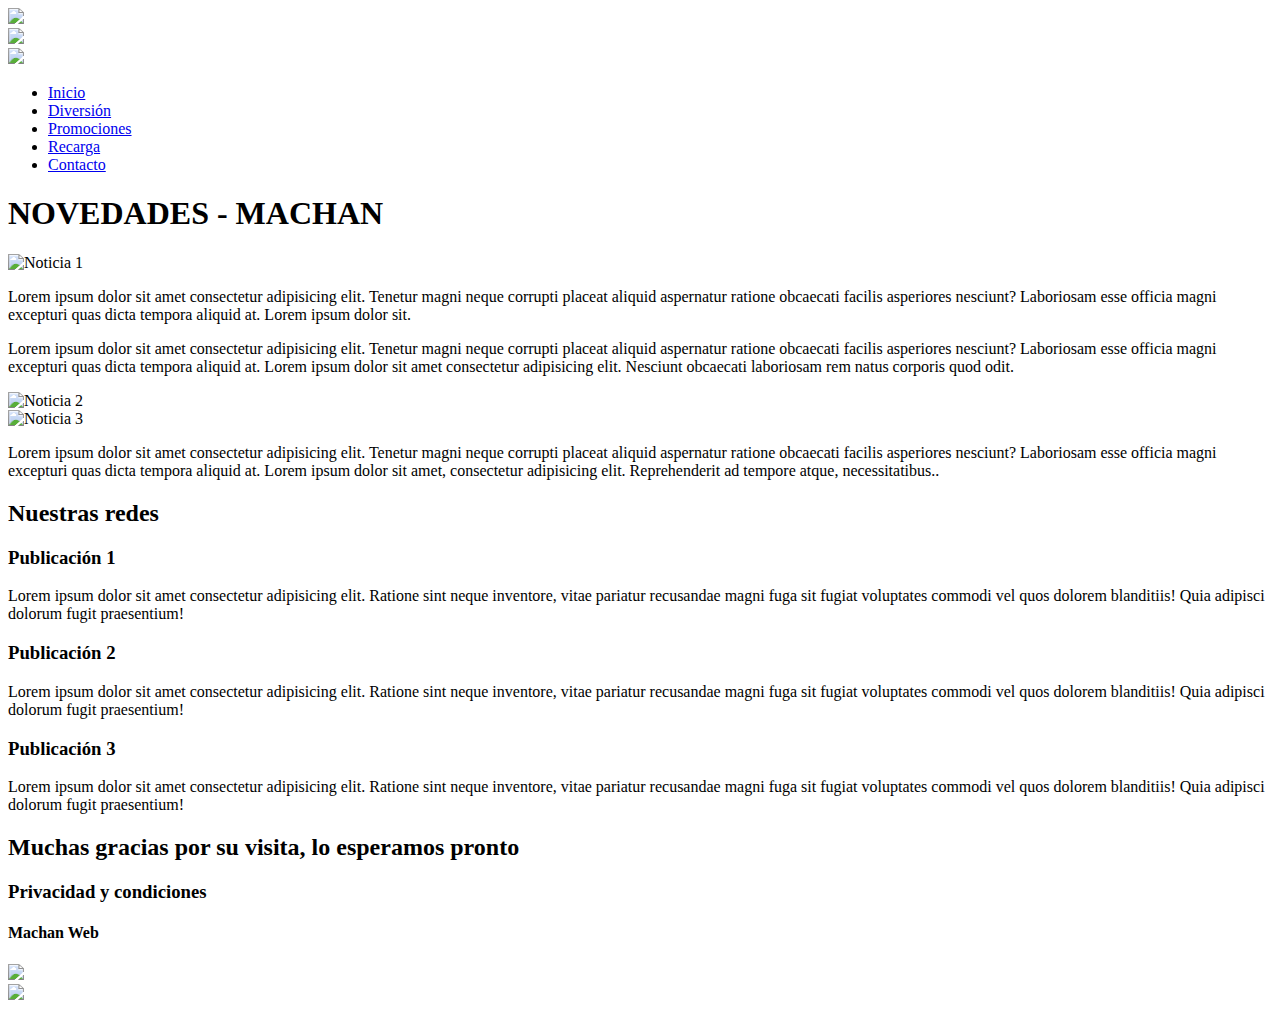
==== index.html @ f3fd30a8 "Add files via upload" ====
<!DOCTYPE html>
<html lang="en">
<head>
    <meta charset="UTF-8">
    <meta http-equiv="X-UA-Compatible" content="IE=edge">
    <meta name="viewport" content="width=device-width, initial-scale=1.0">
    <link rel="shortcut icon" href="" type="image/x-icon">
    <link rel="stylesheet" href="./css/estilos.css">
    <title>Machan Entretenimientos</title>
</head>
<body>
    <div id="grilla">
    <header class="container-Header">
        <div class="logo">
            <a href="#">
            <img src="./assets/Logo/1.png">
            </a>
        </div>
        <div class="imagenFb">
            <a href="https://www.facebook.com/MachanEntretenimientos/" target="_blank">
            <img src="./assets/Imgs/Facebook.png">
            </a>
        </div>
        <div class="imagenIg">
            <a href="https://www.instagram.com/machan.entretenimientos/" target="_blank">
            <img src="./assets/Imgs/Logo Instagram.jpg">
            </a>
        </div>
        <nav>
            <ul>
                <li>
                    <a class="active" href="#">Inicio</a>
                </li>
                <li>
                    <a href="./pages/Diversión.html">Diversión</a>
                </li>
                <li>
                    <a href="./pages/Promociones.html">Promociones</a>
                </li>
                <li>
                    <a href="./pages/Recarga.html">Recarga</a>
                </li>
                <li>
                    <a href="./pages/Contacto.html">Contacto</a>
                </li>
            </ul>
        </nav>
    </header>
    <main class="container-Main">
        <h1 class="encabezado1"> NOVEDADES - MACHAN </h1>
        <div id="noticia1">
            <img src="./assets/imgs/Noticia1.jpg" alt="Noticia 1">
            <p>Lorem ipsum dolor sit amet consectetur adipisicing elit. Tenetur magni neque corrupti placeat aliquid aspernatur ratione obcaecati facilis asperiores nesciunt? Laboriosam esse officia magni excepturi quas dicta tempora aliquid at. Lorem ipsum dolor sit.</p>
        </div>
        <div id="noticia2">
            <p>Lorem ipsum dolor sit amet consectetur adipisicing elit. Tenetur magni neque corrupti placeat aliquid aspernatur ratione obcaecati facilis asperiores nesciunt? Laboriosam esse officia magni excepturi quas dicta tempora aliquid at. Lorem ipsum dolor sit amet consectetur adipisicing elit. Nesciunt obcaecati laboriosam rem natus corporis quod odit.</p>
            <img src="./assets/imgs/Noticia2.jpg" alt="Noticia 2">
        </div>
        <div id="noticia3">
            <img src="./assets/imgs/Noticia3.jpg" alt="Noticia 3">
            <p>Lorem ipsum dolor sit amet consectetur adipisicing elit. Tenetur magni neque corrupti placeat aliquid aspernatur ratione obcaecati facilis asperiores nesciunt? Laboriosam esse officia magni excepturi quas dicta tempora aliquid at. Lorem ipsum dolor sit amet, consectetur adipisicing elit. Reprehenderit ad tempore atque, necessitatibus..</p>
        </div>
    </main>
    <aside>
    <div  class="container-Aside">
        <h2 class="encabezado2">Nuestras redes</h2>
        <div class="publicacion1">
            <h3>Publicación 1</h3>
            <p>Lorem ipsum dolor sit amet consectetur adipisicing elit. Ratione sint neque inventore, vitae pariatur recusandae magni fuga sit fugiat voluptates commodi vel quos dolorem blanditiis! Quia adipisci dolorum fugit praesentium!</p>
        </div>
        <div class="publicacion2">
            <h3>Publicación 2</h3>
            <p>Lorem ipsum dolor sit amet consectetur adipisicing elit. Ratione sint neque inventore, vitae pariatur recusandae magni fuga sit fugiat voluptates commodi vel quos dolorem blanditiis! Quia adipisci dolorum fugit praesentium!</p>
        </div>
        <div class="publicacion3">
            <h3>Publicación 3</h3>
            <p>Lorem ipsum dolor sit amet consectetur adipisicing elit. Ratione sint neque inventore, vitae pariatur recusandae magni fuga sit fugiat voluptates commodi vel quos dolorem blanditiis! Quia adipisci dolorum fugit praesentium!</p>
        </div>
    </div>
    </aside>
    <footer class="container-Footer">
        <h2 class="encabezado3">Muchas gracias por su visita, lo esperamos pronto</h2>
        <h3>Privacidad y condiciones</h3>
        <h4>Machan Web</h4>
        <div class="imagenfb2">
            <a href="https://www.facebook.com/MachanEntretenimientos/" target="_blank"><img src="./assets/Imgs/Facebook.png"></a>
        </div>
        <div class="imagenig2">
            <a href="https://www.instagram.com/machan.entretenimientos/" target="_blank"><img src="./assets/Imgs/Logo Instagram.jpg"></a>
        </div>
    </footer>
</body>
</html>
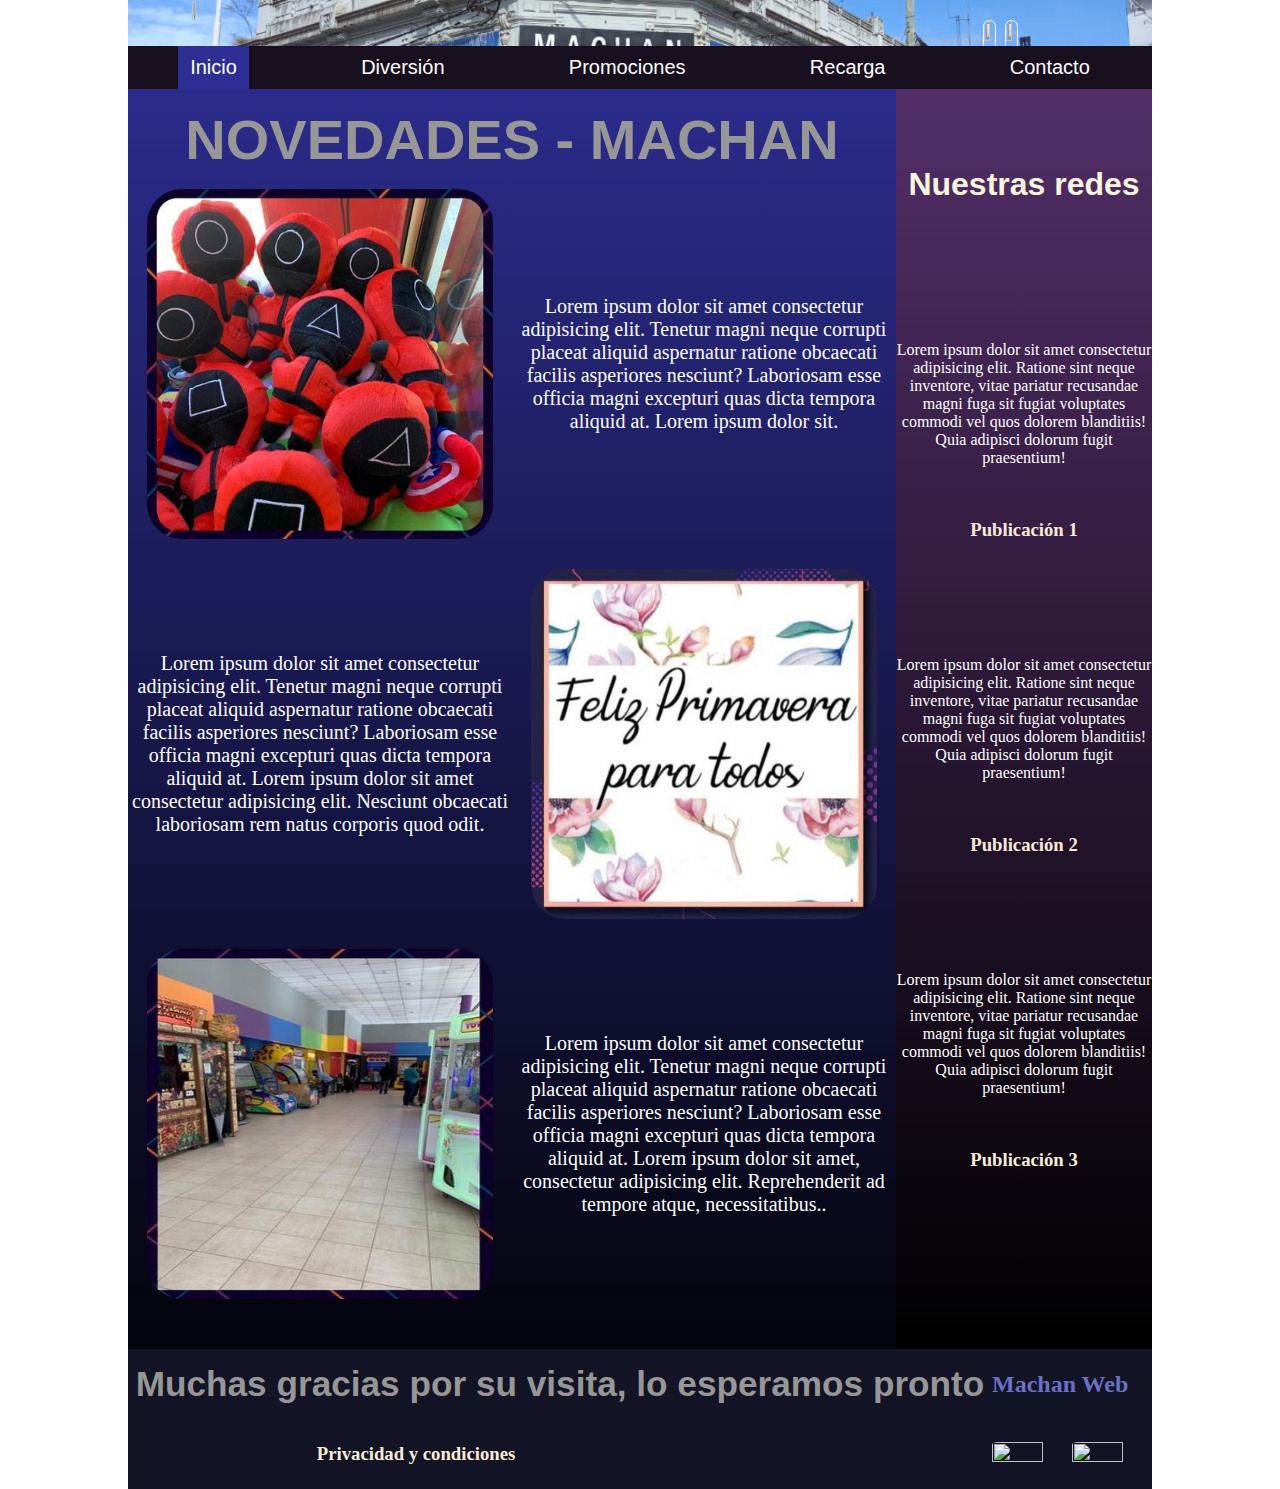
==== commit 77a6b361: "Cambio del nombre del index y finalización de página full responsive" ====
--- a/index.html
+++ b/index.html
@@ -1,93 +1,93 @@
-<!DOCTYPE html>
-<html lang="en">
-<head>
-    <meta charset="UTF-8">
-    <meta http-equiv="X-UA-Compatible" content="IE=edge">
-    <meta name="viewport" content="width=device-width, initial-scale=1.0">
-    <link rel="shortcut icon" href="" type="image/x-icon">
-    <link rel="stylesheet" href="./css/estilos.css">
-    <title>Machan Entretenimientos</title>
-</head>
-<body>
-    <div id="grilla">
-    <header class="container-Header">
-        <div class="logo">
-            <a href="#">
-            <img src="./assets/Logo/1.png">
-            </a>
-        </div>
-        <div class="imagenFb">
-            <a href="https://www.facebook.com/MachanEntretenimientos/" target="_blank">
-            <img src="./assets/Imgs/Facebook.png">
-            </a>
-        </div>
-        <div class="imagenIg">
-            <a href="https://www.instagram.com/machan.entretenimientos/" target="_blank">
-            <img src="./assets/Imgs/Logo Instagram.jpg">
-            </a>
-        </div>
-        <nav>
-            <ul>
-                <li>
-                    <a class="active" href="#">Inicio</a>
-                </li>
-                <li>
-                    <a href="./pages/Diversión.html">Diversión</a>
-                </li>
-                <li>
-                    <a href="./pages/Promociones.html">Promociones</a>
-                </li>
-                <li>
-                    <a href="./pages/Recarga.html">Recarga</a>
-                </li>
-                <li>
-                    <a href="./pages/Contacto.html">Contacto</a>
-                </li>
-            </ul>
-        </nav>
-    </header>
-    <main class="container-Main">
-        <h1 class="encabezado1"> NOVEDADES - MACHAN </h1>
-        <div id="noticia1">
-            <img src="./assets/imgs/Noticia1.jpg" alt="Noticia 1">
-            <p>Lorem ipsum dolor sit amet consectetur adipisicing elit. Tenetur magni neque corrupti placeat aliquid aspernatur ratione obcaecati facilis asperiores nesciunt? Laboriosam esse officia magni excepturi quas dicta tempora aliquid at. Lorem ipsum dolor sit.</p>
-        </div>
-        <div id="noticia2">
-            <p>Lorem ipsum dolor sit amet consectetur adipisicing elit. Tenetur magni neque corrupti placeat aliquid aspernatur ratione obcaecati facilis asperiores nesciunt? Laboriosam esse officia magni excepturi quas dicta tempora aliquid at. Lorem ipsum dolor sit amet consectetur adipisicing elit. Nesciunt obcaecati laboriosam rem natus corporis quod odit.</p>
-            <img src="./assets/imgs/Noticia2.jpg" alt="Noticia 2">
-        </div>
-        <div id="noticia3">
-            <img src="./assets/imgs/Noticia3.jpg" alt="Noticia 3">
-            <p>Lorem ipsum dolor sit amet consectetur adipisicing elit. Tenetur magni neque corrupti placeat aliquid aspernatur ratione obcaecati facilis asperiores nesciunt? Laboriosam esse officia magni excepturi quas dicta tempora aliquid at. Lorem ipsum dolor sit amet, consectetur adipisicing elit. Reprehenderit ad tempore atque, necessitatibus..</p>
-        </div>
-    </main>
-    <aside>
-    <div  class="container-Aside">
-        <h2 class="encabezado2">Nuestras redes</h2>
-        <div class="publicacion1">
-            <h3>Publicación 1</h3>
-            <p>Lorem ipsum dolor sit amet consectetur adipisicing elit. Ratione sint neque inventore, vitae pariatur recusandae magni fuga sit fugiat voluptates commodi vel quos dolorem blanditiis! Quia adipisci dolorum fugit praesentium!</p>
-        </div>
-        <div class="publicacion2">
-            <h3>Publicación 2</h3>
-            <p>Lorem ipsum dolor sit amet consectetur adipisicing elit. Ratione sint neque inventore, vitae pariatur recusandae magni fuga sit fugiat voluptates commodi vel quos dolorem blanditiis! Quia adipisci dolorum fugit praesentium!</p>
-        </div>
-        <div class="publicacion3">
-            <h3>Publicación 3</h3>
-            <p>Lorem ipsum dolor sit amet consectetur adipisicing elit. Ratione sint neque inventore, vitae pariatur recusandae magni fuga sit fugiat voluptates commodi vel quos dolorem blanditiis! Quia adipisci dolorum fugit praesentium!</p>
-        </div>
-    </div>
-    </aside>
-    <footer class="container-Footer">
-        <h2 class="encabezado3">Muchas gracias por su visita, lo esperamos pronto</h2>
-        <h3>Privacidad y condiciones</h3>
-        <h4>Machan Web</h4>
-        <div class="imagenfb2">
-            <a href="https://www.facebook.com/MachanEntretenimientos/" target="_blank"><img src="./assets/Imgs/Facebook.png"></a>
-        </div>
-        <div class="imagenig2">
-            <a href="https://www.instagram.com/machan.entretenimientos/" target="_blank"><img src="./assets/Imgs/Logo Instagram.jpg"></a>
-        </div>
-    </footer>
-</body>
+<!DOCTYPE html>
+<html lang="en">
+<head>
+    <meta charset="UTF-8">
+    <meta http-equiv="X-UA-Compatible" content="IE=edge">
+    <meta name="viewport" content="width=device-width, initial-scale=1.0">
+    <link rel="shortcut icon" href="" type="image/x-icon">
+    <link rel="stylesheet" href="./css/estilos.css">
+    <title>Machan Entretenimientos</title>
+</head>
+<body>
+    <div id="grilla">
+    <header class="container-Header">
+        <div class="logo">
+            <a href="#">
+            <img src="./assets/Logo/1.png">
+            </a>
+        </div>
+        <div class="imagenFb">
+            <a href="https://www.facebook.com/MachanEntretenimientos/" target="_blank">
+            <img src="./assets/Imgs/Facebook.png">
+            </a>
+        </div>
+        <div class="imagenIg">
+            <a href="https://www.instagram.com/machan.entretenimientos/" target="_blank">
+            <img src="./assets/Imgs/Logo Instagram.jpg">
+            </a>
+        </div>
+        <nav>
+            <ul>
+                <li>
+                    <a class="active" href="#">Inicio</a>
+                </li>
+                <li>
+                    <a href="./pages/Diversión.html">Diversión</a>
+                </li>
+                <li>
+                    <a href="./pages/Promociones.html">Promociones</a>
+                </li>
+                <li>
+                    <a href="./pages/Recarga.html">Recarga</a>
+                </li>
+                <li>
+                    <a href="./pages/Contacto.html">Contacto</a>
+                </li>
+            </ul>
+        </nav>
+    </header>
+    <main class="container-Main">
+        <h1 class="encabezado1"> NOVEDADES - MACHAN </h1>
+        <div id="noticia1">
+            <img src="./assets/imgs/Noticia1.jpg" alt="Noticia 1">
+            <p>Lorem ipsum dolor sit amet consectetur adipisicing elit. Tenetur magni neque corrupti placeat aliquid aspernatur ratione obcaecati facilis asperiores nesciunt? Laboriosam esse officia magni excepturi quas dicta tempora aliquid at. Lorem ipsum dolor sit.</p>
+        </div>
+        <div id="noticia2">
+            <p>Lorem ipsum dolor sit amet consectetur adipisicing elit. Tenetur magni neque corrupti placeat aliquid aspernatur ratione obcaecati facilis asperiores nesciunt? Laboriosam esse officia magni excepturi quas dicta tempora aliquid at. Lorem ipsum dolor sit amet consectetur adipisicing elit. Nesciunt obcaecati laboriosam rem natus corporis quod odit.</p>
+            <img src="./assets/imgs/Noticia2.jpg" alt="Noticia 2">
+        </div>
+        <div id="noticia3">
+            <img src="./assets/imgs/Noticia3.jpg" alt="Noticia 3">
+            <p>Lorem ipsum dolor sit amet consectetur adipisicing elit. Tenetur magni neque corrupti placeat aliquid aspernatur ratione obcaecati facilis asperiores nesciunt? Laboriosam esse officia magni excepturi quas dicta tempora aliquid at. Lorem ipsum dolor sit amet, consectetur adipisicing elit. Reprehenderit ad tempore atque, necessitatibus..</p>
+        </div>
+    </main>
+    <aside>
+    <div  class="container-Aside">
+        <h2 class="encabezado2">Nuestras redes</h2>
+        <div class="publicacion1">
+            <h3>Publicación 1</h3>
+            <p>Lorem ipsum dolor sit amet consectetur adipisicing elit. Ratione sint neque inventore, vitae pariatur recusandae magni fuga sit fugiat voluptates commodi vel quos dolorem blanditiis! Quia adipisci dolorum fugit praesentium!</p>
+        </div>
+        <div class="publicacion2">
+            <h3>Publicación 2</h3>
+            <p>Lorem ipsum dolor sit amet consectetur adipisicing elit. Ratione sint neque inventore, vitae pariatur recusandae magni fuga sit fugiat voluptates commodi vel quos dolorem blanditiis! Quia adipisci dolorum fugit praesentium!</p>
+        </div>
+        <div class="publicacion3">
+            <h3>Publicación 3</h3>
+            <p>Lorem ipsum dolor sit amet consectetur adipisicing elit. Ratione sint neque inventore, vitae pariatur recusandae magni fuga sit fugiat voluptates commodi vel quos dolorem blanditiis! Quia adipisci dolorum fugit praesentium!</p>
+        </div>
+    </div>
+    </aside>
+    <footer class="container-Footer">
+        <h2 class="encabezado3">Muchas gracias por su visita, lo esperamos pronto</h2>
+        <h3>Privacidad y condiciones</h3>
+        <h4>Machan Web</h4>
+        <div class="imagenfb2">
+            <a href="https://www.facebook.com/MachanEntretenimientos/" target="_blank"><img src="./assets/Imgs/Facebook.png"></a>
+        </div>
+        <div class="imagenig2">
+            <a href="https://www.instagram.com/machan.entretenimientos/" target="_blank"><img src="./assets/Imgs/Logo Instagram.jpg"></a>
+        </div>
+    </footer>
+</body>
 </html>--- a/css/estilos.css
+++ b/css/estilos.css
@@ -0,0 +1,1388 @@
+/* Header */
+*{
+    margin: 0px;
+    padding: 0px;
+    box-sizing: border-box;
+}
+
+/* Página de Inicio */
+
+#grilla{
+    display: grid;
+    grid-template-columns: repeat(4, 1fr);
+    grid-template-rows: repeat(2, 1fr);
+    grid-template-areas: 
+    "header header header header"
+    "header header header header"
+    "main   main   main   aside"
+    "main   main   main   aside"
+    "footer footer footer footer";
+    margin: 0;
+    align-items: start;
+    justify-items: stretch;
+    margin: 0 auto;
+    max-width: 80%;
+    min-height: 100vh;
+    background-image: linear-gradient(rgb(46, 46, 148), black);
+}
+
+.container-Header{
+    display: grid;
+    grid-area: header;
+    background-image: url(../assets/imgs/2.png);
+    background-size: 100%;
+    background-repeat: no-repeat;
+    justify-items: stretch;
+    align-items: flex-start;
+}
+
+.logo{
+    display: grid;
+    grid-area: header;
+    align-items: center;
+    grid-column: 1 / 2;
+    grid-row: 1 / 2;
+    justify-self: center;
+    transform: rotateX(20deg);
+}
+.logo img{
+    border: solid 1px transparent;
+    border-radius: 10%;
+    margin-top: 1%;
+    margin-left: 1%;
+    height: 30%;
+    width: 30%;
+}
+.imagenFb{
+    display: grid;
+    grid-area: header;
+    grid-column: 3 / 4;
+    grid-row: 1 / 2;
+    justify-self: end;
+    
+}
+.imagenFb img{
+    border: solid 1px white;
+    border-radius: 15px;
+    margin-top: 20px;
+    height: 68%;
+    width: 60%;
+}
+.imagenIg{
+    display: grid;
+    grid-area: header;
+    grid-column: 4 / 5;
+    grid-row: 1 / 2;
+    justify-self: start;
+}
+.imagenIg img{
+    border: solid 1px white;
+    border-radius: 15px;
+    margin-top: 20px;
+    height: 68%;
+    width: 60%;
+}
+
+nav{
+    display: grid;
+    grid-area: header;
+    background-color: rgb(51, 32, 70);
+    grid-column: 1 / 5;
+    grid-row: 2 / 3;
+    align-self: end;
+}
+
+nav ul{
+    display: flex;
+    justify-content:space-around;
+    list-style-type: none;
+    font-size: 0;
+    margin: 0;
+    padding: 0;
+    text-align: center;
+    background-color: rgba(8, 7, 7, 0.61);
+    overflow: hidden;
+}
+nav ul li{
+    display: flex;
+    position: relative;
+    font-size: 10%;
+    font-family: Verdana, Geneva, Tahoma, sans-serif;
+}
+nav ul li a{
+    display: flex;
+    font-size: 20px;
+    color: white;
+    text-align: center;
+    padding: 10px 12px;
+    text-decoration: none;
+}
+.active {
+    background-color: rgb(46, 46, 148);
+}
+
+.container-Main{
+    display: grid;
+    grid-row: 3 / 5;
+    display: grid;
+    justify-items: center;
+    align-content: end; 
+    grid-column: 1 / 4;
+    grid-template-columns: repeat(2, 1fr);
+    grid-template-rows: 100px 380px 380px 380px;
+}
+
+.encabezado1{
+    display: grid;
+    grid-column-start: 1;
+    grid-column-end: 3;
+    grid-row-start: 1;
+    grid-row-end: 2;
+    grid-template-columns: 1fr;
+    grid-template-rows: 100px;
+    justify-items: center;
+    align-items: center;
+    font-size: 350%;
+    font-family: Impact, Haettenschweiler, 'Arial Narrow Bold', sans-serif;
+    color: rgb(151, 151, 151);
+}
+
+#noticia1{
+    grid-column-start: 1;
+    grid-column-end: 3;
+    grid-row-start: 2;
+    grid-row-end: 3;
+    display: grid;
+    grid-template-columns: repeat(2, 1fr);
+    grid-template-rows: 350px;
+    justify-self: start;
+    align-items: center;
+}
+
+#noticia1 img{
+    display: grid;
+    grid-row-start: 1;
+    grid-row-end: 2;
+    grid-column: 1 / 2;
+    justify-self: center;
+    align-self: center;
+    border-radius: 10%;
+    width: 90%;
+    height: 100%;
+}
+
+#noticia1 p{
+    display: grid;
+    grid-row-start: 1;
+    grid-row-end: 2;
+    grid-column: 2 / 3;
+    justify-items: center;
+    align-items: center;
+    font-size: 125%;
+    color: white;
+    text-align: center;
+}
+
+#noticia2{
+    grid-column-start: 1;
+    grid-column-end: 3;
+    grid-row-start: 3;
+    grid-row-end: 4;
+    display: grid;
+    grid-template-columns: repeat(2, 1fr);
+    grid-template-rows: 350px;
+    justify-self: center;
+    align-items: center;
+}
+
+#noticia2 img{
+    display: grid;
+    grid-row-start: 1;
+    grid-row-end: 2;
+    grid-column: 2 / 3;
+    justify-self: center;
+    align-self: center;
+    border-radius: 10%;
+    width: 90%;
+    height: 100%;
+}
+
+#noticia2 p{
+    display: grid;
+    grid-row-start: 1;
+    grid-row-end: 2;
+    grid-column: 1 / 2;
+    justify-self: center;
+    align-self: center;
+    font-size: 125%;
+    color: white;
+    text-align: center;
+}
+
+#noticia3{
+    grid-column-start: 1;
+    grid-column-end: 3;
+    grid-row-start: 4;
+    grid-row-end: 5;
+    display: grid;
+    grid-template-columns: repeat(2, 1fr);
+    grid-template-rows: 350px;
+    justify-self: start;
+    align-items: center;
+}
+
+#noticia3 img{
+    display: grid;
+    grid-row-start: 1;
+    grid-row-end: 2;
+    grid-column: 1 / 2;
+    justify-self: center;
+    align-self: center;
+    border-radius: 10%;
+    width: 90%;
+    height: 100%;
+}
+
+#noticia3 p{
+    display: grid;
+    grid-row-start: 1;
+    grid-row-end: 2;
+    grid-column: 2 / 3;
+    justify-self: center;
+    align-self: center;
+    font-size: 125%;
+    color: white;
+    text-align: center;
+}
+
+.container-Aside{
+    display: grid;
+    justify-items: stretch;
+    align-items: flex-start;
+    grid-row: 3 / 6;
+    grid-column: 4 / 5;
+    background-image: linear-gradient(rgb(83, 46, 104), black);
+    row-gap: 5%;
+    grid-template-rows: 1fr 1fr 1fr 2fr;
+    grid-template-columns: 1fr;
+}
+
+.encabezado2{
+    display: grid;
+    grid-area: aside;
+    grid-column-start: 4;
+    grid-column-end: 5;
+    grid-row-start: 1;
+    grid-row-end: 2;
+    grid-template-columns: 1fr;
+    justify-items: center;
+    align-items: center;
+    text-align: center;
+    font-size: 200%;
+    font-family: 'Gill Sans', 'Gill Sans MT', Calibri, 'Trebuchet MS', sans-serif;
+    color:beige;
+    margin-top: 30%;
+}
+
+.publicacion1{
+    display: grid;
+    grid-area: aside;
+    grid-column-start: 4;
+    grid-column-end: 5;
+    grid-row-start: 2;
+    grid-row-end: 3;
+    grid-template-columns: 1fr;
+    grid-template-rows: 1fr 1fr;
+    justify-items: center;
+    align-items: center;
+    text-align: center;
+}
+
+.publicacion1 p{
+    color: white
+}
+
+.publicacion2{
+    display: grid;
+    grid-area: aside;
+    grid-column-start: 4;
+    grid-column-end: 5;
+    grid-row-start: 3;
+    grid-row-end: 4;
+    grid-template-columns: 1fr;
+    grid-template-rows: 1fr 1fr;
+    justify-items: center;
+    text-align: center;
+    align-items: center;
+}
+
+.publicacion2 p{
+    color: white
+}
+
+.publicacion3{
+    display: grid;
+    grid-area: aside;
+    grid-column-start: 4;
+    grid-column-end: 5;
+    grid-row-start: 4;
+    grid-row-end: 5;
+    grid-template-columns: 1fr;
+    grid-template-rows: 1fr 1fr;
+    justify-items: center;
+    text-align: center;
+    align-items: center;
+}
+
+.publicacion3 p{
+    color: white
+}
+
+.container-Footer{
+    display: grid;
+    justify-items: start;
+    align-content: end; 
+    grid-column: 1 / 5;
+    grid-template-columns: 1fr 1fr 1fr 80px 80px;
+    grid-template-rows: 70px 70px;
+    background-color: rgb(19, 20, 37);
+}
+
+.encabezado3{
+    display: grid;
+    grid-column-start: 1;
+    grid-column-end: 4;
+    grid-row-start: 1;
+    grid-row-end: 2;
+    grid-template-columns: 1fr;
+    grid-template-rows: 1fr;
+    font-size: 220%;
+    font-family: Impact, Haettenschweiler, 'Arial Narrow Bold', sans-serif;
+    color: rgb(151, 151, 151);
+    align-items: center;
+    justify-self: center;
+}
+
+h3{
+    display: grid;
+    grid-column-start: 1;
+    grid-column-end: 3;
+    grid-row-start: 2;
+    grid-row-end: 3;
+    grid-template-columns: 1fr;
+    grid-template-rows: 1fr;
+    justify-self: center;
+    align-items: center;
+    color: antiquewhite;
+}
+
+h4{
+    display: grid;
+    grid-column-start: 4;
+    grid-column-end: 6;
+    grid-row-start: 1;
+    grid-row-end: 2;
+    grid-template-columns: 1fr;
+    grid-template-rows: 70px;
+    font-size: 150%;
+    align-items: center;
+    justify-items: start;
+    color: #6b71c4;
+}
+
+.imagenfb2{
+    display: grid;
+    grid-row-start: 2;
+    grid-row-end: 3;
+    grid-column: 4 / 5;
+    grid-template-columns: 80px;
+    grid-template-rows: 70px;
+    align-items: center;
+}
+
+.imagenfb2 img{
+    height: 70%;
+    width: 80%;
+    border-radius: 10%;
+}
+
+.imagenig2{
+    display: grid;
+    grid-row-start: 2;
+    grid-row-end: 3;
+    grid-column: 5 / 6;
+    grid-template-columns: 80px;
+    grid-template-rows: 70px;
+    align-items: center;
+}
+
+.imagenig2 img{
+    height: 70%;
+    width: 80%;
+    border-radius: 10%;
+}
+
+/* Página de contacto */
+
+#grilla2{
+    display: grid;
+    grid-template-columns: repeat(2, 1fr);
+    grid-template-rows: repeat(2, 1fr);
+    grid-template-areas: 
+    "header header header header"
+    "header header header header"
+    "main   main   main   main"
+    "main   main   main   main"
+    "footer footer footer footer";
+    margin: 0;
+    align-items: start;
+    justify-items: stretch;
+    margin: 0 auto;
+    max-width: 80%;
+    min-height: 100vh;
+    background-image: linear-gradient(rgb(46, 46, 148), black);
+}
+
+.container-Main2{
+    display: grid;
+    grid-row: 3 / 5;
+    justify-items: center;
+    align-content: center; 
+    grid-column: 1 / 3;
+    grid-template-columns: repeat(2, 1fr);
+    grid-template-rows: 100px 100px 80px 80px 80px 150px;
+}
+
+.encabezado4{
+    display: grid;
+    grid-template-rows: 100px;
+    grid-template-columns: 1fr;
+    grid-column: 1 / 3;
+    grid-row: 1 / 2;
+    justify-items: center;
+    align-items: center;
+    font-size: 200%;
+    font-family: 'Gill Sans', 'Gill Sans MT', Calibri, 'Trebuchet MS', sans-serif;
+    color:black;
+}
+
+.tituloFormulario{
+    display: grid;
+    grid-column-start: 1;
+    grid-column-end: 2;
+    grid-row-start: 2;
+    grid-row-end: 3;
+    justify-items: start;
+    align-items: flex-start;
+    font-size: 150%;
+    font-family: 'Gill Sans', 'Gill Sans MT', Calibri, 'Trebuchet MS', sans-serif;
+    color:beige;
+}
+
+.tituloNombre{
+    display: grid;
+    grid-column-start: 1;
+    grid-column-end: 2;
+    grid-row-start: 3;
+    grid-row-end: 4;
+    justify-items: start;
+    align-items: flex-start;
+    font-size: 100%;
+    font-family: 'Gill Sans', 'Gill Sans MT', Calibri, 'Trebuchet MS', sans-serif;
+    color:beige;
+}
+
+.tituloMail{
+    display: grid;
+    grid-column-start: 1;
+    grid-column-end: 2;
+    grid-row-start: 4;
+    grid-row-end: 5;
+    justify-items: start;
+    align-items: flex-start;
+    font-size: 100%;
+    font-family: 'Gill Sans', 'Gill Sans MT', Calibri, 'Trebuchet MS', sans-serif;
+    color:beige;
+}
+
+.tituloTelefono{
+    display: grid;
+    grid-column-start: 1;
+    grid-column-end: 2;
+    grid-row-start: 5;
+    grid-row-end: 6;
+    justify-items: start;
+    align-items: flex-start;
+    font-size: 100%;
+    font-family: 'Gill Sans', 'Gill Sans MT', Calibri, 'Trebuchet MS', sans-serif;
+    color:beige;
+}
+
+.cbox{
+    display: grid;
+    grid-column-start: 1;
+    grid-column-end: 2;
+    grid-row-start: 6;
+    grid-row-end: 7;
+    justify-items: start;
+    align-items: flex-start;
+    font-size: 100%;
+    font-family: 'Gill Sans', 'Gill Sans MT', Calibri, 'Trebuchet MS', sans-serif;
+    color:beige;
+}
+
+#dejarComentario{
+    display: grid;
+    grid-row-start: 2;
+    grid-row-end: 5;
+    grid-column: 2 / 3;
+    grid-template-rows: 50px 170px 30px;
+    grid-template-columns: 1fr;
+    justify-items: center;
+    align-items: center;
+    font-size: 100%;
+    font-family: 'Gill Sans', 'Gill Sans MT', Calibri, 'Trebuchet MS', sans-serif;
+    color:beige;
+}
+
+#dejarComentario h4{
+    display: grid;
+    grid-row-start: 1;
+    grid-row-end: 2;
+    grid-column: 1 / 2;
+}
+
+#dejarComentario textarea{
+    display: grid;
+    grid-row-start: 2;
+    grid-row-end: 3;
+    grid-column: 1 / 2;
+}
+
+#dejarComentario input{
+    display: grid;
+    grid-row-start: 3;
+    grid-row-end: 4;
+    grid-column: 1 / 2;
+}
+
+#busquedaGoogle{
+    display: grid;
+    grid-row-start: 5;
+    grid-row-end: 7;
+    grid-column: 2 / 3;
+    grid-template-rows: 30px 200px;
+    grid-template-columns: 1fr;
+    align-items: center;
+    justify-items: center;
+}
+
+#busquedaGoogle h3{
+    display: grid;
+    grid-row-start: 1;
+    grid-row-end: 2;
+    grid-column: 1 / 2;
+    font-size: 200%;
+    font-family: 'Gill Sans', 'Gill Sans MT', Calibri, 'Trebuchet MS', sans-serif;
+    color:beige;
+}
+
+#busquedaGoogle a{
+    display: grid;
+    grid-row-start: 2;
+    grid-row-end: 3;
+    grid-column: 1 / 2;
+    width: 70%;
+    height: 80%;
+    align-items: center;
+    justify-items: center;
+}
+
+#busquedaGoogle img{
+    display: grid;
+    border-radius: 10%;
+    width: 100%;
+    height: 100%;
+    border-color: black;
+}
+
+/* Diversión */
+
+#grilla3{
+    display: grid;
+    grid-template-columns: repeat(2, 1fr);
+    grid-template-rows: repeat(2, 1fr);
+    grid-template-areas: 
+    "header header header header"
+    "header header header header"
+    "main   main   main   main"
+    "main   main   main   main"
+    "footer footer footer footer";
+    margin: 0;
+    align-items: start;
+    justify-items: stretch;
+    margin: 0 auto;
+    max-width: 80%;
+    min-height: 100vh;
+    background-image: linear-gradient(rgb(46, 46, 148), black);
+}
+
+.container-Main3{
+    display: grid;
+    grid-row: 3 / 5;
+    display: grid;
+    justify-items: center;
+    align-content: center; 
+    grid-column: 1 / 4;
+    grid-template-columns: repeat(4, 1fr);
+    grid-template-rows: 100px 50px 300px 50px 300px 50px 300px;
+}
+
+.encabezado4{
+    display: grid;
+    grid-column-start: 1;
+    grid-column-end: 5;
+    grid-row-start: 1;
+    grid-row-end: 2;
+    grid-template-columns: 1fr;
+    grid-template-rows: 100px;
+    font-size: 200%;
+    font-family: Impact, Haettenschweiler, 'Arial Narrow Bold', sans-serif;
+    color: rgb(151, 151, 151);
+    align-items: center;
+    justify-self: center;
+}
+
+#juego1{
+    display: grid;
+    grid-row-start: 2;
+    grid-row-end: 4;
+    grid-column: 1 / 3;
+    grid-template-columns: repeat(2, 1fr);
+    grid-template-rows: 50px 300px;
+    justify-self: center;
+    align-self: center;
+}
+
+#juego1 iframe{
+    display: grid;
+    grid-row-start: 2;
+    grid-row-end: 3;
+    grid-column: 1 / 2;
+    grid-template-columns: 1fr;
+    grid-template-rows: 300px;
+    justify-self: center;
+    align-self: center;
+    height: 90%;
+    width: 90%;
+    border-radius: 10%;
+}
+
+#juego1 h2{
+    display: grid;
+    grid-row-start: 1;
+    grid-row-end: 2;
+    grid-column: 1 / 3;
+    grid-template-columns: 1fr;
+    grid-template-rows: 50px;
+    justify-items: center;
+    align-items: center;
+    font-size: 200%;
+    font-family: 'Gill Sans', 'Gill Sans MT', Calibri, 'Trebuchet MS', sans-serif;
+    color:beige;
+}
+
+#juego1 p{
+    display: grid;
+    grid-row-start: 2;
+    grid-row-end: 3;
+    grid-column: 2 / 3;
+    grid-template-columns: 1fr;
+    grid-template-rows: 300px;
+    justify-items: center;
+    align-items: center;
+    font-size: 120%;
+    color: white;
+    text-align: center;
+}
+
+#juego2{
+    display: grid;
+    grid-row-start: 4;
+    grid-row-end: 6;
+    grid-column: 1 / 3;
+    grid-template-columns: repeat(2, 1fr);
+    grid-template-rows: 50px 300px;
+    justify-self: center;
+    align-self: center;
+}
+
+#juego2 iframe{
+    display: grid;
+    grid-row-start: 2;
+    grid-row-end: 3;
+    grid-column: 1 / 2;
+    grid-template-columns: 1fr;
+    grid-template-rows: 300px;
+    justify-self: center;
+    align-self: center;
+    height: 90%;
+    width: 90%;
+    border-radius: 10%;
+}
+
+#juego2 h2{
+    display: grid;
+    grid-row-start: 1;
+    grid-row-end: 2;
+    grid-column: 1 / 3;
+    grid-template-columns: 1fr;
+    grid-template-rows: 50px;
+    justify-items: center;
+    align-items: center;
+    font-size: 200%;
+    font-family: 'Gill Sans', 'Gill Sans MT', Calibri, 'Trebuchet MS', sans-serif;
+    color:beige;
+}
+
+#juego2 p{
+    display: grid;
+    grid-row-start: 2;
+    grid-row-end: 3;
+    grid-column: 2 / 3;
+    grid-template-columns: 1fr;
+    grid-template-rows: 300px;
+    justify-items: center;
+    align-items: center;
+    font-size: 120%;
+    color: white;
+    text-align: center;
+}
+
+#juego3{
+    display: grid;
+    grid-row-start: 6;
+    grid-row-end: 8;
+    grid-column: 1 / 3;
+    grid-template-columns: repeat(2, 1fr);
+    grid-template-rows: 50px 300px;
+    justify-self: center;
+    align-self: center;
+}
+
+#juego3 iframe{
+    display: grid;
+    grid-row-start: 2;
+    grid-row-end: 3;
+    grid-column: 1 / 2;
+    grid-template-columns: 1fr;
+    grid-template-rows: 300px;
+    justify-self: center;
+    align-self: center;
+    height: 90%;
+    width: 90%;
+    border-radius: 10%;
+}
+
+#juego3 h2{
+    display: grid;
+    grid-row-start: 1;
+    grid-row-end: 2;
+    grid-column: 1 / 3;
+    grid-template-columns: 1fr;
+    grid-template-rows: 50px;
+    justify-items: center;
+    align-items: center;
+    font-size: 200%;
+    font-family: 'Gill Sans', 'Gill Sans MT', Calibri, 'Trebuchet MS', sans-serif;
+    color:beige;
+}
+
+#juego3 p{
+    display: grid;
+    grid-row-start: 2;
+    grid-row-end: 3;
+    grid-column: 2 / 3;
+    grid-template-columns: 1fr;
+    grid-template-rows: 300px;
+    justify-items: center;
+    align-items: center;
+    font-size: 120%;
+    color: white;
+    text-align: center;
+}
+
+#juego4{
+    display: grid;
+    grid-row-start: 2;
+    grid-row-end: 4;
+    grid-column: 3 / 5;
+    grid-template-columns: repeat(2, 1fr);
+    grid-template-rows: 50px 300px;
+    justify-self: center;
+    align-self: center;
+}
+
+#juego4 img{
+    display: grid;
+    grid-row-start: 2;
+    grid-row-end: 3;
+    grid-column: 2 / 3;
+    grid-template-columns: 1fr;
+    grid-template-rows: 300px;
+    justify-self: center;
+    align-self: center;
+    height: 90%;
+    width: 90%;
+    border-radius: 10%;
+}
+
+#juego4 h2{
+    display: grid;
+    grid-row-start: 1;
+    grid-row-end: 2;
+    grid-column: 1 / 3;
+    grid-template-columns: 1fr;
+    grid-template-rows: 50px;
+    justify-items: center;
+    align-items: center;
+    font-size: 200%;
+    font-family: 'Gill Sans', 'Gill Sans MT', Calibri, 'Trebuchet MS', sans-serif;
+    color:beige;
+}
+
+#juego4 p{
+    display: grid;
+    grid-row-start: 2;
+    grid-row-end: 3;
+    grid-column: 1 / 2;
+    grid-template-columns: 1fr;
+    grid-template-rows: 300px;
+    justify-items: center;
+    align-items: center;
+    font-size: 120%;
+    color: white;
+    text-align: center;
+}
+
+#juego5{
+    display: grid;
+    grid-row-start: 4;
+    grid-row-end: 6;
+    grid-column: 3 / 5;
+    grid-template-columns: repeat(2, 1fr);
+    grid-template-rows: 50px 300px;
+    justify-self: center;
+    align-self: center;
+}
+
+#juego5 img{
+    display: grid;
+    grid-row-start: 2;
+    grid-row-end: 3;
+    grid-column: 2 / 3;
+    grid-template-columns: 1fr;
+    grid-template-rows: 300px;
+    justify-self: center;
+    align-self: center;
+    height: 90%;
+    width: 90%;
+    border-radius: 10%;
+}
+
+#juego5 h2{
+    display: grid;
+    grid-row-start: 1;
+    grid-row-end: 2;
+    grid-column: 1 / 3;
+    grid-template-columns: 1fr;
+    grid-template-rows: 50px;
+    justify-items: center;
+    align-items: center;
+    font-size: 200%;
+    font-family: 'Gill Sans', 'Gill Sans MT', Calibri, 'Trebuchet MS', sans-serif;
+    color:beige;
+}
+
+#juego5 p{
+    display: grid;
+    grid-row-start: 2;
+    grid-row-end: 3;
+    grid-column: 1 / 2;
+    grid-template-columns: 1fr;
+    grid-template-rows: 300px;
+    justify-items: center;
+    align-items: center;
+    font-size: 120%;
+    color: white;
+    text-align: center;
+}
+
+#juego6{
+    display: grid;
+    grid-row-start: 6;
+    grid-row-end: 8;
+    grid-column: 3 / 5;
+    grid-template-columns: repeat(2, 1fr);
+    grid-template-rows: 50px 300px;
+    justify-self: center;
+    align-self: center;
+}
+
+#juego6 img{
+    display: grid;
+    grid-row-start: 2;
+    grid-row-end: 3;
+    grid-column: 2 / 3;
+    grid-template-columns: 1fr;
+    grid-template-rows: 300px;
+    justify-self: center;
+    align-self: center;
+    height: 90%;
+    width: 90%;
+    border-radius: 10%;
+}
+
+#juego6 h2{
+    display: grid;
+    grid-row-start: 1;
+    grid-row-end: 2;
+    grid-column: 1 / 3;
+    grid-template-columns: 1fr;
+    grid-template-rows: 50px;
+    justify-items: center;
+    align-items: center;
+    font-size: 200%;
+    font-family: 'Gill Sans', 'Gill Sans MT', Calibri, 'Trebuchet MS', sans-serif;
+    color:beige;
+}
+
+#juego6 p{
+    display: grid;
+    grid-row-start: 2;
+    grid-row-end: 3;
+    grid-column: 1 / 2;
+    grid-template-columns: 1fr;
+    grid-template-rows: 300px;
+    justify-items: center;
+    align-items: center;
+    font-size: 120%;
+    color: white;
+    text-align: center;
+}
+
+/* Promociones */
+
+#grilla4{
+    display: grid;
+    grid-template-columns: repeat(4, 1fr);
+    grid-template-rows: repeat(2, 1fr);
+    grid-template-areas: 
+    "header header header header"
+    "header header header header"
+    "main   main   main   main"
+    "main   main   main   main"
+    "footer footer footer footer";
+    margin: 0;
+    align-items: start;
+    justify-items: stretch;
+    margin: 0 auto;
+    max-width: 80%;
+    min-height: 100vh;
+    background-image: linear-gradient(rgb(46, 46, 148), black);
+}
+
+.container-Main4{
+    display: grid;
+    grid-row: 3 / 5;
+    justify-items: center;
+    align-content: center; 
+    grid-column: 1 / 5;
+    grid-template-columns: repeat(4, 1fr);
+    grid-template-rows: 20% 80%;
+}
+
+.encabezado5{
+    display: grid;
+    grid-column-start: 1;
+    grid-column-end: 3;
+    grid-row-start: 1;
+    grid-row-end: 2;
+    grid-template-columns: 1fr;
+    grid-template-rows: 20%;
+    font-size: 200%;
+    font-family: Impact, Haettenschweiler, 'Arial Narrow Bold', sans-serif;
+    color: rgb(43, 39, 39);
+    align-items: center;
+    justify-self: center;
+    align-content: center;
+    padding: 5%;
+    margin: 5%;
+    border: solid 10px rgb(28, 42, 70);
+    background-image: url(../assets/imgs/6.png);
+    background-repeat: no-repeat;
+    background-size: 100%;
+}
+
+.promociones{
+    display: grid;
+    grid-row-start: 2;
+    grid-row-end: 3;
+    grid-column: 1 / 3;
+    grid-template-columns: 1fr;
+    grid-template-rows: 80%;
+    justify-self: center;
+    align-self: center;
+    height: 90%;
+    width: 80%;
+    border-radius: 10%;
+}
+
+.titulonewsletter{
+    display: grid;
+    grid-column-start: 3;
+    grid-column-end: 5;
+    grid-row-start: 1;
+    grid-row-end: 2;
+    grid-template-columns: 1fr;
+    grid-template-rows: 20%;
+    font-size: 200%;
+    font-family: Impact, Haettenschweiler, 'Arial Narrow Bold', sans-serif;
+    color: rgb(43, 39, 39);
+    align-content: center;
+    align-items: center;
+    justify-self: center;
+    padding: 5%;
+    margin: 5%;
+    border: solid 10px rgb(28, 42, 70);
+    background-image: url(../assets/imgs/6.png);
+    background-repeat: no-repeat;
+    background-size: 100%;
+    text-align: center;
+}
+
+.newsletter{
+    display: grid;
+    grid-row-start: 2;
+    grid-row-end: 3;
+    grid-column: 3 / 5;
+    grid-template-columns: 1fr;
+    grid-template-rows: 80%;
+    justify-self: center;
+    align-self: center;
+    height: 90%;
+    width: 80%;
+    border-radius: 10%;
+}
+
+/* Recarga */
+
+#grilla5{
+    display: grid;
+    grid-template-columns: repeat(4, 1fr);
+    grid-template-rows: repeat(2, 1fr);
+    grid-template-areas: 
+    "header header header header"
+    "header header header header"
+    "main   main   main   main"
+    "main   main   main   main"
+    "footer footer footer footer";
+    margin: 0;
+    align-items: start;
+    justify-items: stretch;
+    margin: 0 auto;
+    max-width: 80%;
+    min-height: 100vh;
+    background-image: linear-gradient(rgb(46, 46, 148), black);
+}
+
+.container-Main5{
+    display: grid;
+    grid-row: 3 / 5;
+    grid-column: 1 / 5;
+    justify-items: center;
+    align-content: center; 
+    grid-template-columns: repeat(5, 1fr);
+    grid-template-rows: 10% 10% 40% 40%;
+}
+
+.titulorecarga{
+    display: grid;
+    grid-column-start: 1;
+    grid-column-end: 4;
+    grid-row-start: 1;
+    grid-row-end: 2;
+    grid-template-columns: 1fr;
+    grid-template-rows: 10%;
+    z-index: 1;
+    justify-items: center;
+    align-content: center;
+    font-size: 350%;
+    font-family: Impact, Haettenschweiler, 'Arial Narrow Bold', sans-serif;
+    color: rgb(28, 15, 39);
+}
+
+.subtitulorecarga{
+    display: grid;
+    grid-column-start: 1;
+    grid-column-end: 4;
+    grid-row-start: 2;
+    grid-row-end: 3;
+    grid-template-columns: 1fr;
+    grid-template-rows: 10%;
+    z-index: 1;
+    justify-items: start;
+    align-items: flex-start;
+    font-size: 200%;
+    font-family: Impact, Haettenschweiler, 'Arial Narrow Bold', sans-serif;
+    color: rgb(28, 15, 39);
+}
+
+
+.imagentarjetas{
+    display: grid;
+    grid-row-start: 1;
+    grid-row-end: 3;
+    grid-column: 4 / 6;
+    grid-template-columns: 1fr;
+    grid-template-rows: 20%;
+    z-index: 1;
+    justify-self: start;
+    align-self: flex-start;
+    height: 100%;
+    width: 90%;
+}
+
+.imagenBanner{
+    display: grid;
+    grid-row-start: 1;
+    grid-row-end: 3;
+    grid-column: 1 / 6;
+    grid-template-columns: 1fr;
+    grid-template-rows: 20%;
+    z-index: 0;
+    justify-self: start;
+    align-self: flex-start;
+    height: 100%;
+    width: 100%;
+}
+
+#botonpromociones{
+    display: grid;
+    grid-column-start: 1;
+    grid-column-end: 3;
+    grid-row-start: 3;
+    grid-row-end: 4;
+    grid-template-columns: 1fr;
+    grid-template-rows: 70% 30%;
+    align-content: center;
+    align-items: center;
+}
+
+#botonpromociones a{
+    display: grid;
+    grid-column-start: 1;
+    grid-column-end: 2;
+    grid-row-start: 1;
+    grid-row-end: 2;
+    grid-template-columns: 1fr;
+    grid-template-rows: 70%;
+    align-content: center;
+}
+
+#botonpromociones img{
+    display: grid;
+    grid-column-start: 1;
+    grid-column-end: 2;
+    grid-row-start: 1;
+    grid-row-end: 2;
+    grid-template-columns: 1fr;
+    grid-template-rows: 70%;
+    height: 100%;
+    width: 100%;
+    border-radius: 10%;
+}
+
+#botonpromociones h3{
+    display: grid;
+    grid-column-start: 1;
+    grid-column-end: 2;
+    grid-row-start: 2;
+    grid-row-end: 3;
+    grid-template-columns: 1fr;
+    grid-template-rows: 30%;
+    justify-self: center;
+    align-self: center;
+    height: 90%;
+    width: 90%;
+    border-radius: 10%;
+    justify-items: center;
+    align-items: center;
+    font-size: 300%;
+    font-family: Impact, Haettenschweiler, 'Arial Narrow Bold', sans-serif;
+    color: rgb(161, 208, 219);
+}
+
+#botonsaldo{
+    display: grid;
+    grid-column-start: 4;
+    grid-column-end: 6;
+    grid-row-start: 3;
+    grid-row-end: 4;
+    grid-template-columns: 1fr;
+    grid-template-rows: 70% 30%;
+    align-content: center;
+    align-items: center;
+}
+
+#botonsaldo a{
+    display: grid;
+    grid-column-start: 1;
+    grid-column-end: 2;
+    grid-row-start: 1;
+    grid-row-end: 2;
+    grid-template-columns: 1fr;
+    grid-template-rows: 70%;
+    align-content: center;
+}
+
+#botonsaldo img{
+    display: grid;
+    grid-column-start: 1;
+    grid-column-end: 2;
+    grid-row-start: 1;
+    grid-row-end: 2;
+    grid-template-columns: 1fr;
+    grid-template-rows: 70%;
+    height: 100%;
+    width: 100%;
+    border-radius: 10%;
+}
+
+#botonsaldo h3{
+    display: grid;
+    grid-column-start: 1;
+    grid-column-end: 2;
+    grid-row-start: 2;
+    grid-row-end: 3;
+    grid-template-columns: 1fr;
+    grid-template-rows: 30%;
+    justify-self: center;
+    align-self: center;
+    height: 100%;
+    width: 100%;
+    border-radius: 10%;
+    justify-items: center;
+    align-items: center;
+    font-size: 300%;
+    font-family: Impact, Haettenschweiler, 'Arial Narrow Bold', sans-serif;
+    color: rgb(161, 208, 219);
+}
+
+#botontarjeta{
+    display: grid;
+    grid-column-start: 1;
+    grid-column-end: 3;
+    grid-row-start: 4;
+    grid-row-end: 5;
+    grid-template-columns: 1fr;
+    grid-template-rows: 70% 30%;
+    align-content: center;
+    align-items: center;
+}
+
+#botontarjeta a{
+    display: grid;
+    grid-column-start: 1;
+    grid-column-end: 2;
+    grid-row-start: 1;
+    grid-row-end: 2;
+    grid-template-columns: 1fr;
+    grid-template-rows: 70%;
+    align-content: center;
+}
+
+#botontarjeta img{
+    display: grid;
+    grid-column-start: 1;
+    grid-column-end: 2;
+    grid-row-start: 1;
+    grid-row-end: 2;
+    grid-template-columns: 1fr;
+    grid-template-rows: 70%;
+    height: 100%;
+    width: 100%;
+    border-radius: 10%;
+}
+
+#botontarjeta h3{
+    display: grid;
+    grid-column-start: 1;
+    grid-column-end: 2;
+    grid-row-start: 2;
+    grid-row-end: 3;
+    grid-template-columns: 1fr;
+    grid-template-rows: 30%;
+    height: 90%;
+    width: 90%;
+    border-radius: 10%;
+    justify-items: center;
+    align-items: center;
+    font-size: 300%;
+    font-family: Impact, Haettenschweiler, 'Arial Narrow Bold', sans-serif;
+    color: rgb(161, 208, 219);
+}
+
+#botonconsulta{
+    display: grid;
+    grid-column-start: 4;
+    grid-column-end: 6;
+    grid-row-start: 4;
+    grid-row-end: 5;
+    grid-template-columns: 1fr;
+    grid-template-rows: 70% 30%;
+    align-content: center;
+    align-items: center;
+}
+
+#botonconsulta a{
+    display: grid;
+    grid-column-start: 1;
+    grid-column-end: 2;
+    grid-row-start: 1;
+    grid-row-end: 2;
+    grid-template-columns: 1fr;
+    grid-template-rows: 70%;
+    align-content: center;
+}
+
+#botonconsulta img{
+    display: grid;
+    grid-column-start: 1;
+    grid-column-end: 2;
+    grid-row-start: 1;
+    grid-row-end: 2;
+    grid-template-columns: 1fr;
+    grid-template-rows: 70%;
+    height: 110%;
+    width: 100%;
+    border-radius: 10%;
+}
+
+#botonconsulta h3{
+    display: grid;
+    grid-column-start: 1;
+    grid-column-end: 2;
+    grid-row-start: 2;
+    grid-row-end: 3;
+    grid-template-columns: 1fr;
+    grid-template-rows: 30%;
+    height: 90%;
+    width: 200%;
+    border-radius: 10%;
+    justify-items: center;
+    align-items: center;
+    font-size: 300%;
+    font-family: Impact, Haettenschweiler, 'Arial Narrow Bold', sans-serif;
+    color: rgb(161, 208, 219);
+}